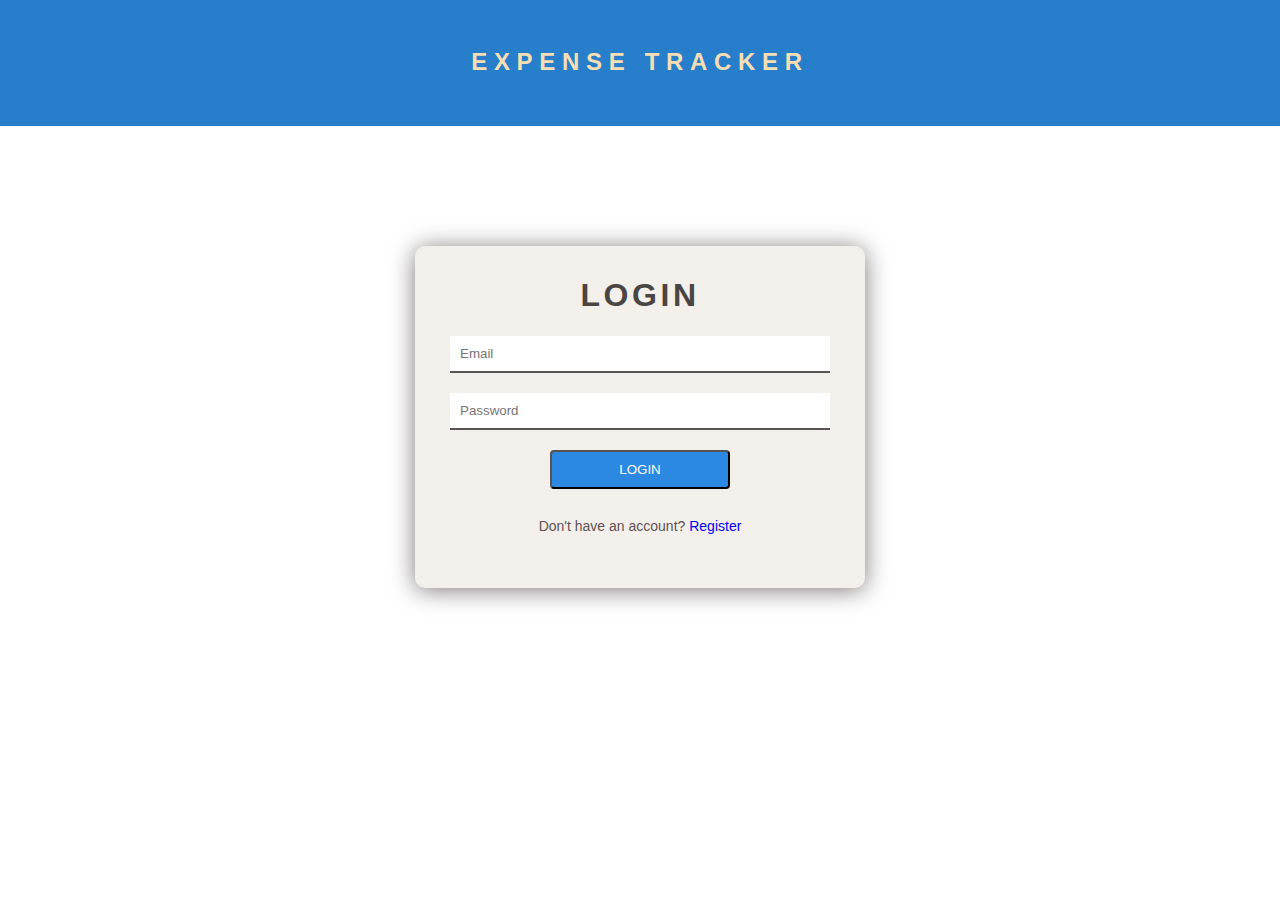
==== login.html @ 5c918b20 "front end" ====
<!DOCTYPE html>
<html lang="en">
<head>
    <meta charset="UTF-8">
    <meta http-equiv="X-UA-Compatible" content="IE=edge">
    <meta name="viewport" content="width=device-width, initial-scale=1.0">
    <link rel="stylesheet" href="style1.css"> 
    <title>Expense Tracker</title>
</head>
<body>
    <div class="head">
        <h2>EXPENSE TRACKER</h2>
    </div>
    <div class="log">
        <form>
            <h1>LOGIN</h1>
            <div class="content">
                <div class="form-field">
                    <input type="text" id="mail" placeholder="Email"><br>
                    <input type="password" id="pass" placeholder="Password"><br>
                </div>
                <button type="submit">LOGIN</button>
                <p>Don't have an account? <a href="register.html">Register</a></p>
            </div>
        </form>
    </div>
</body>
</html>
---- style1.css ----
.head{
    text-align: center;
    font-family: 'Lucida Sans', 'Lucida Sans Regular', 'Lucida Grande', 'Lucida Sans Unicode', Geneva, Verdana, sans-serif;
    padding: 30px;
    margin: -10px;
    background-color:  rgb(39, 126, 202);
    
}
h2{
    color: wheat;
    letter-spacing:0.5ch;
    border-radius: 20;
}

.log h1{
    letter-spacing: 00.2ch;
    
    color: rgb(73, 69, 67);
}
.log{
   text-align: center;
   margin: 130px auto;
   width: 450px;
   padding-bottom: 40px ;
   padding-top: 10px;
   font-family: 'Lucida Sans', 'Lucida Sans Regular', 'Lucida Grande', 'Lucida Sans Unicode', Geneva, Verdana, sans-serif;
   background-color: rgb(243, 240, 236);
   border-radius: 10px;
   box-shadow: 0px 2px 25px rgb(126, 120, 120);
}
input{
    width: 80%;
    border-top-style: hidden;
    border-left-style: hidden;
    border-right-style: hidden;
    border-color: black;
    padding: 10px;
    outline: none;
    margin: 0px 20px 20px 20px;
}
.content p{
    padding-top: 15px;
    font-size: 14px;
    color: rgb(95, 81, 81);
}
.content a{
    text-decoration: none;
}
button{
    flex-direction: row;
    padding: 10px;
    color:rgb(255, 255, 255);
    border-radius: 4px;
    width: 40%;
    background-color: rgb(43, 137, 226);
}
button:hover{
    background-color: white;
    color: rgb(43, 137, 226);
    border-color: rgb(43, 137, 226);
}

a:visited{
    color: rgb(43, 137, 226);
}
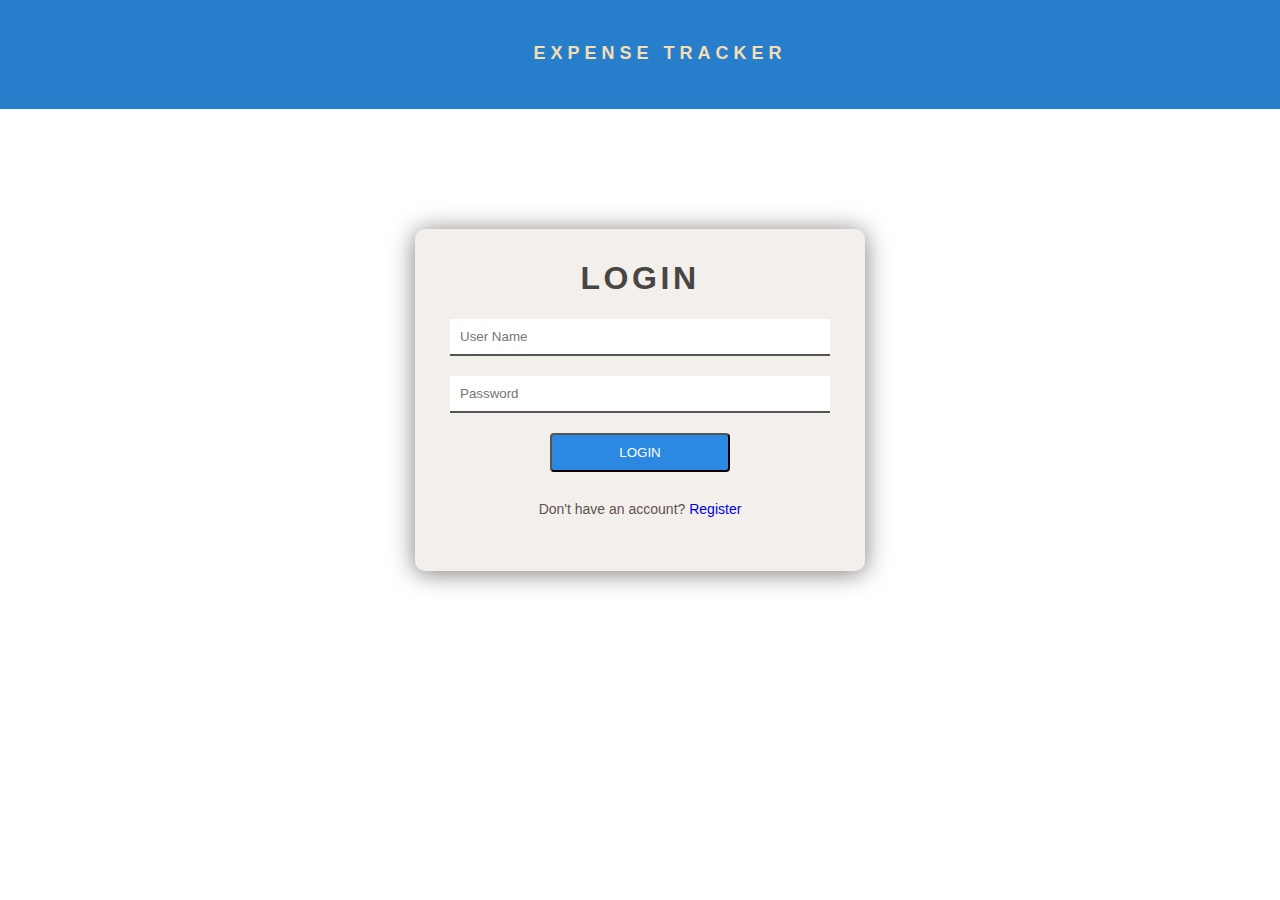
==== commit c671ae3a: "intial expense" ====
--- a/login.html
+++ b/login.html
@@ -4,7 +4,7 @@
     <meta charset="UTF-8">
     <meta http-equiv="X-UA-Compatible" content="IE=edge">
     <meta name="viewport" content="width=device-width, initial-scale=1.0">
-    <link rel="stylesheet" href="style1.css"> 
+    <link rel="stylesheet" href="stylelog.css"> 
     <title>Expense Tracker</title>
 </head>
 <body>
@@ -12,17 +12,28 @@
         <h2>EXPENSE TRACKER</h2>
     </div>
     <div class="log">
-        <form>
+        <form   method="post"   action="log.php">
             <h1>LOGIN</h1>
             <div class="content">
                 <div class="form-field">
-                    <input type="text" id="mail" placeholder="Email"><br>
-                    <input type="password" id="pass" placeholder="Password"><br>
+                    <input type="text"     id="Username" name="Username" placeholder="User Name"><br>
+                    <input type="password" id="pass"   name="pass"   placeholder="Password"><br>
                 </div>
-                <button type="submit">LOGIN</button>
+                <button type="submit" onclick="validate()">LOGIN</button>
                 <p>Don't have an account? <a href="register.html">Register</a></p>
             </div>
         </form>
     </div>
 </body>
-</html>+</html>
+<script>
+    
+    function validate(){
+        const Usname=document.getElementById('Usname').value;
+        const password=document.getElementById('pass').value;
+        if(Usname==""||password==""){
+            alert("Please fill the details");
+        }
+
+    }
+</script>--- a/stylelog.css
+++ b/stylelog.css
@@ -0,0 +1,68 @@
+
+
+.head{
+    text-align: center;
+    font-family: 'Lucida Sans', 'Lucida Sans Regular', 'Lucida Grande', 'Lucida Sans Unicode', Geneva, Verdana, sans-serif;
+    padding: 30px;
+    margin: -10px;
+    background-color:  rgb(39, 126, 202);
+    width: 100%;
+}
+h2{
+    color: wheat;
+    font-size: large;
+    letter-spacing:0.5ch;
+    border-radius: 20;
+}
+
+.log h1{
+    letter-spacing: 00.2ch;
+    
+    color: rgb(73, 69, 67);
+}
+.log{
+   text-align: center;
+   margin: 130px auto;
+   width: 450px;
+   padding-bottom: 40px ;
+   padding-top: 10px;
+   font-family: 'Lucida Sans', 'Lucida Sans Regular', 'Lucida Grande', 'Lucida Sans Unicode', Geneva, Verdana, sans-serif;
+   background-color: rgb(243, 240, 236);
+   border-radius: 10px;
+   box-shadow: 0px 2px 25px rgb(126, 120, 120);
+}
+input{
+    width: 80%;
+    border-top-style: hidden;
+    border-left-style: hidden;
+    border-right-style: hidden;
+    border-color: black;
+    padding: 10px;
+    outline: none;
+    margin: 0px 20px 20px 20px;
+}
+.content p{
+    padding-top: 15px;
+    font-size: 14px;
+    color: rgb(95, 81, 81);
+}
+.content a{
+    text-decoration: none;
+}
+button{
+    flex-direction: row;
+    padding: 10px;
+    color:rgb(255, 255, 255);
+    border-radius: 4px;
+    width: 40%;
+    background-color: rgb(43, 137, 226);
+}
+button:hover{
+    background-color: white;
+    color: rgb(43, 137, 226);
+    border-color: rgb(43, 137, 226);
+}
+
+a:visited{
+    color: rgb(43, 137, 226);
+}